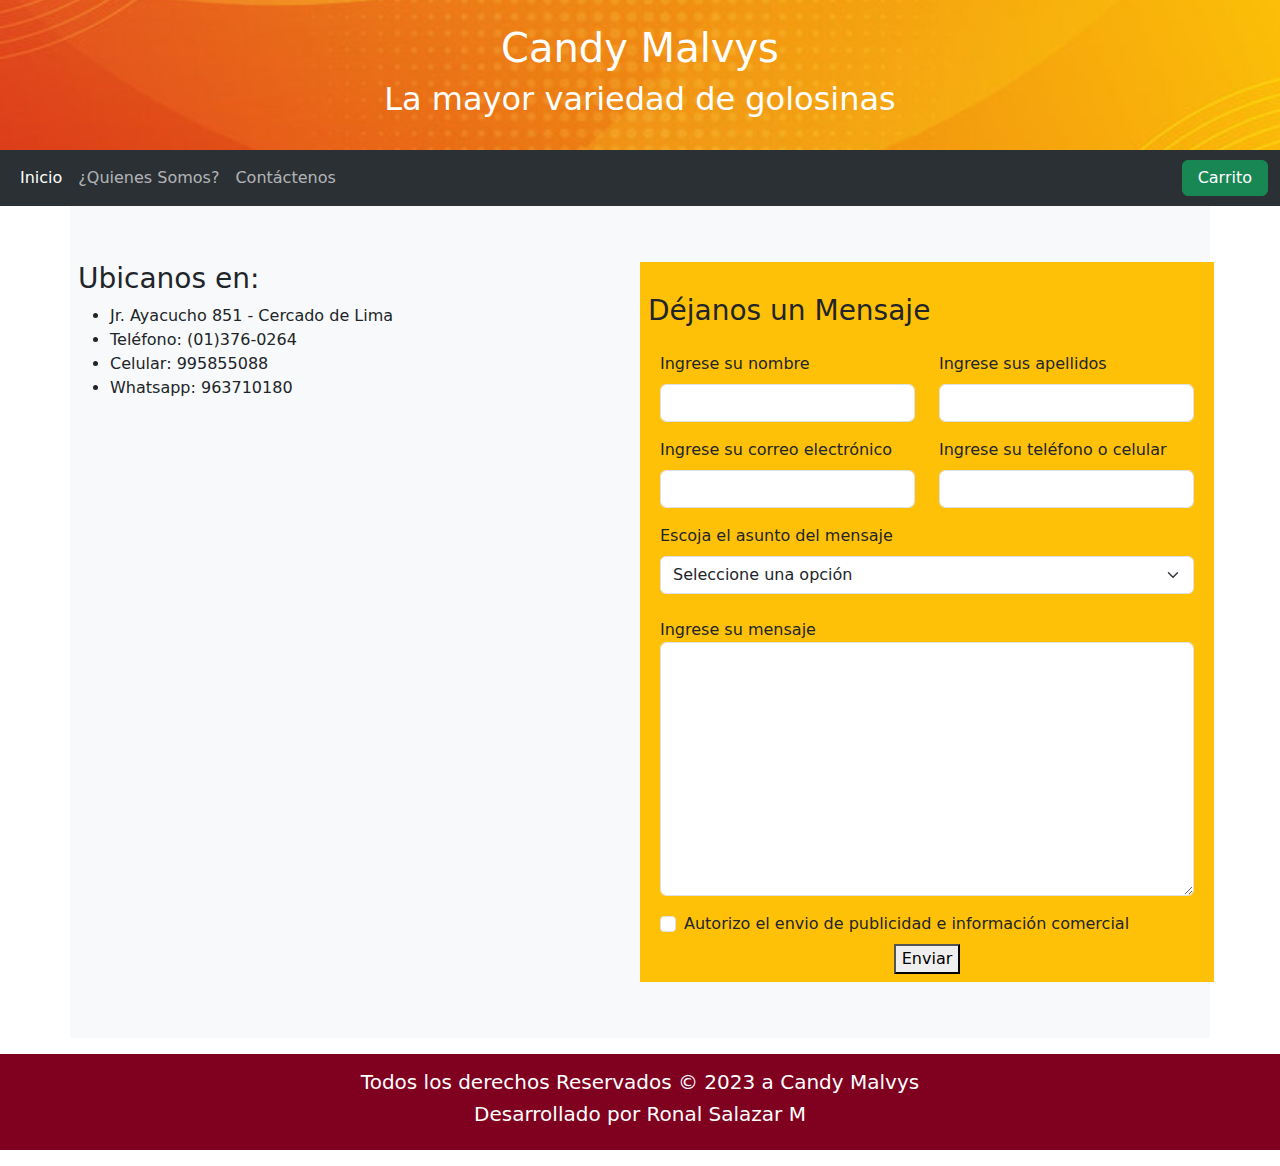
==== contacto.html @ 81bde7ea "Version-01" ====
<!DOCTYPE html>
<html lang="es">

<head>

    <meta charset="UTF-8">
    <meta http-equiv="X-UA-Compatible" content="IE=edge">
    <meta name="viewport" content="width=device-width, initial-scale=1.0">
    <!-- Icono que aparece junto  al nombre del título del sitio web -->
    <link rel="shortcut icon" href="img/favicon.png" type="image/x-icon">

    <!-- Cargar la libreria Bootstrap -->
    <link href="css/bootstrap.min.css" rel="stylesheet">
    <link rel="stylesheet" href="style.css">
    <title>Catálogo Candy Malvys</title>
</head>

<body>
    <header class=" bg-dark text-center text-white p-4"><!-- Encabezado -->
        <h1>Candy Malvys</h1> <!-- Título 1 -->
        <h2>La mayor variedad de golosinas</h2> <!-- Título 2 -->
    </header>

    <nav class="navbar navbar-expand-lg bg-body-tertiary bg-dark" data-bs-theme="dark">
        <div class="container-fluid">
            <button class="navbar-toggler" type="button" data-bs-toggle="collapse"
                data-bs-target="#navbarSupportedContent" aria-controls="navbarSupportedContent" aria-expanded="false"
                aria-label="Toggle navigation">
                <span class="navbar-toggler-icon"></span>
            </button>
            <div class="collapse navbar-collapse" id="navbarSupportedContent">
                <ul class="navbar-nav me-auto mb-2 mb-lg-0">
                    <li class="nav-item">
                        <a class="nav-link active" aria-current="page" href="index.html">Inicio</a>
                    </li>
                    <li class="nav-item">
                        <a class="nav-link" href="about.html">¿Quienes Somos?</a>
                    </li>
                    <li class="nav-item">
                        <a class="nav-link" href="contacto.html">Contáctenos</a>
                    </li>
                </ul>
                <form class="d-flex">
                  
                    <button class="btn btn-success" type="submit">Carrito</button>
                </form>
            </div>
        </div>
    </nav>

    <!-- Cuerpo principal -->
    <main class="container bg-light p-2">
        <div class="row">

            <section class="col-lg-6 my-5">
                <h3>Ubicanos en:</h3> <!-- título 3 -->
                
                <ul> <!-- lista desordenada -->
                    <li>Jr. Ayacucho 851 - Cercado de Lima</li> <!-- lista item -->
                    <li>Teléfono: (01)376-0264</li>
                    <li>Celular: 995855088</li>
                    <li>Whatsapp: 963710180</li>
                </ul>
                <!-- Insertando un mapa -->
                <iframe src="https://www.google.com/maps/embed?pb=!1m18!1m12!1m3!1d3901.8448212504463!2d-77.0308096850708!3d-12.054195945321014!2m3!1f0!2f0!3f0!3m2!1i1024!2i768!4f13.1!3m3!1m2!1s0x9105c8b99bbc53db%3A0xde4d615b1e53e2f5!2sJr.%20Ayacucho%20851%2C%20Lima%2015001!5e0!3m2!1ses!2spe!4v1679746642746!5m2!1ses!2spe" width="100%" height="450" style="border:0;" allowfullscreen="" loading="lazy" referrerpolicy="no-referrer-when-downgrade"></iframe>
            </section>

        

            <section class="col-lg-6 my-5 p-2 bg-warning">
                <h3 class="my-4">Déjanos un Mensaje</h3>
                <form>
                   <div class="container">
                        <div class="row">
                            <div class="col-lg-6 mb-3">
                            <label for="inputNombre" class="form-label">Ingrese su nombre</label>
                            <input type="text" class="form-control" id="inputNombre" maxlength=50 required >
                            </div>
                            <br>
                            <div class="col-lg-6 mb-3">
                                <label for="inputApellido" class="form-label">Ingrese sus apellidos</label>
                                <input type="text" class="form-control" id="inputApellido" maxlength=54 required >
                            </div>
                            <br>
                            <div  class="col-lg-6 mb-3">
                                <label for="inputEmail" class="form-label">Ingrese su correo electrónico</label>
                                <input type="email" class="form-control" id="inputEmail" maxlength=128 required>
                            </div>
                            <br>
                            <div class="col-lg-6 mb-3">
                                <label for="inputnumPhone" class="form-label">Ingrese su teléfono o celular</label>
                                <input type="text" class="form-control" id="inputnumPhone" maxlength="13" minlength="7" required>
                            </div>
                            <div >
                            
                        </div>
                    </div> 
                
                    <div class="row">
                        <div class="col-lg-12 mb-3">
                            <label for="inputState" class="form-label">Escoja el asunto del mensaje</label>
                            <select id="inputState" class="form-select">
                                <option value>Seleccione una opción</option>
                                <option value="comprarMayor">Comprar productos por mayor</option>
                                <option value="comprarMenor">Comprar productos por menor</option>
                                <option value="devolucionProducto">Consulta para devolución de producto</option>
                                <option value="consultaGeneral">Hacer consulta general</option>
                                
                            </select>
                        </div>
                        <br>
                        <div class="col-lg-12 my-2">
                            <label for="exampleFormControlTextarea1" >Ingrese su mensaje</label>
                            <textarea class="form-control" id="exampleFormControlTextarea1" cols="30" rows="10" required>
                            </textarea>
                        </div>
                        <div>
                        <div class="form-check col-lg-12 my-2">
                            <input class="form-check-input" type="checkbox" id="gridCheck" required>
                            <label class="form-check-label" for="gridCheck">
                            Autorizo el envio de publicidad e información comercial
                            </label>
                        </div>
                    </div>
                 

                    <div class="col-12 ">
                    <button  type="submit" class="btn-p  d-block m-auto ">Enviar</button>
                    </div>
                </form>
            </section>
        </div>
    </main>

    <footer class="footer  my-3 p-3" > <!-- Pie de página -->
        <p class="h5 text-center text-white ">Todos los derechos Reservados &copy; 2023 a Candy Malvys</p>
        <P class="h5 text-center text-white ">Desarrollado por Ronal Salazar M</P>
    </footer>
 <!-- Cargando funciones de Bootstrap -->
 <script src="js/bootstrap.min.js"></script>
</body>
</html>
---- style.css ----
header{
    background-image: url(img/header.jpg);
    background-position: center;
    background-size: cover;
    background-repeat: no-repeat;
}


.descripcion{
    color: firebrick;
}
.precioOriginal {
    font-size: 1.5em;
    color: burlywood;
    text-decoration: line-through;
}
.precioDescuento {
    font-size: 1.5em;
    font-weight: bold;
    color: firebrick;
}
.precioFinal {
    font-size: 2em;
    color: firebrick;
    font-weight: bold;
}
.btn{
    padding: 5px 15px;
  
}
.footer{
    background-color: #800020;
}
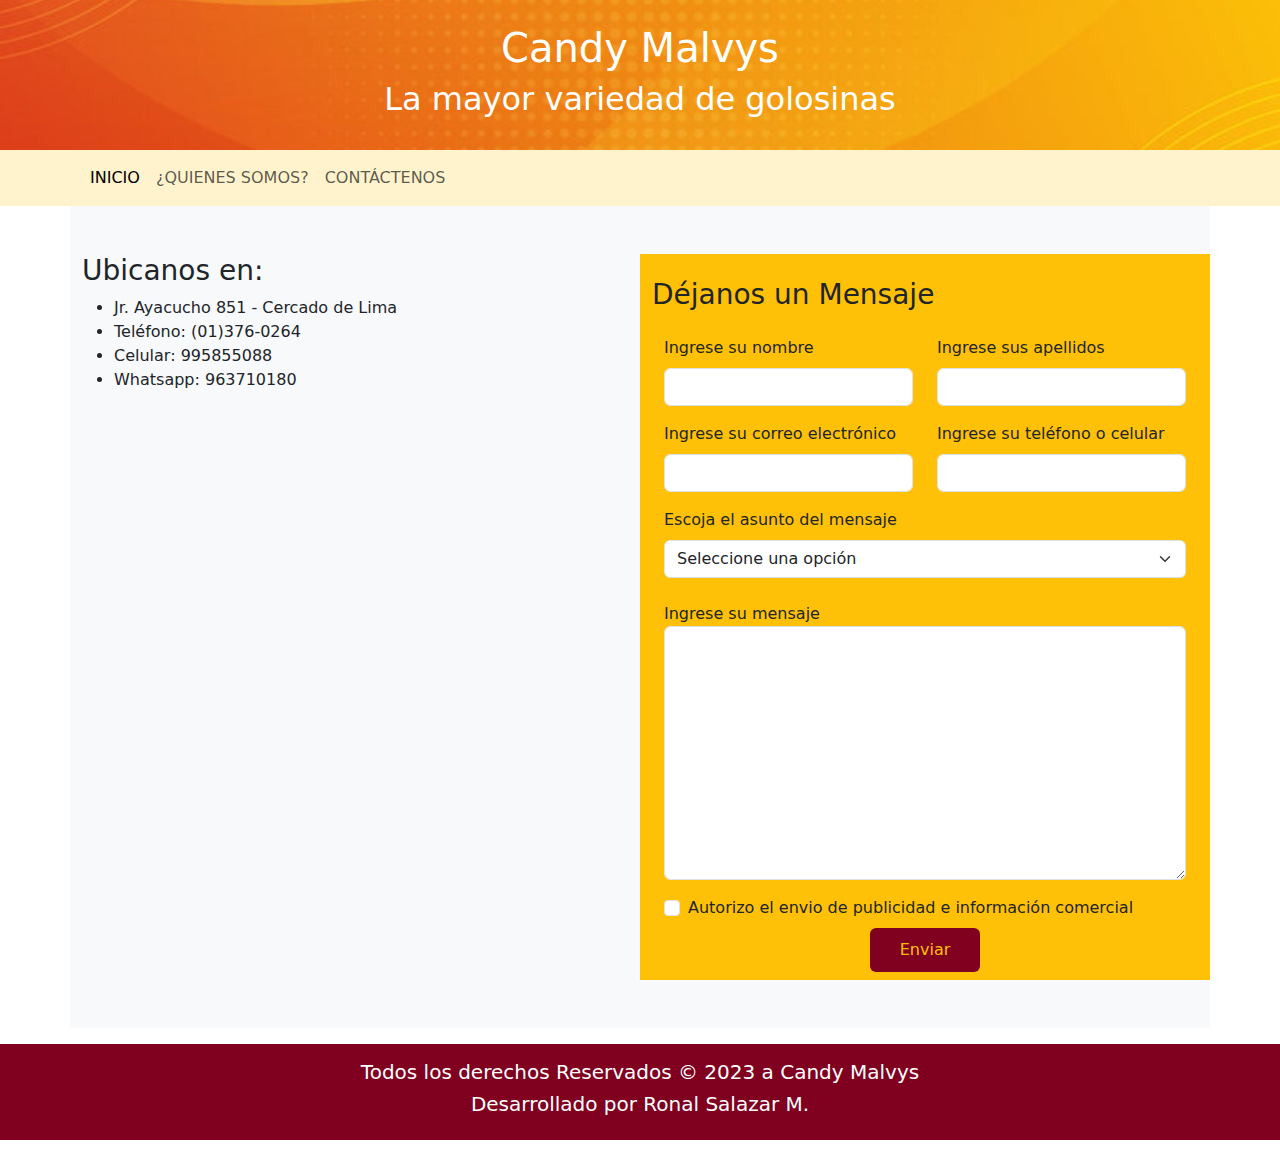
==== commit b5b2e579: "Version02" ====
--- a/contacto.html
+++ b/contacto.html
@@ -20,9 +20,9 @@
         <h1>Candy Malvys</h1> <!-- Título 1 -->
         <h2>La mayor variedad de golosinas</h2> <!-- Título 2 -->
     </header>
-
-    <nav class="navbar navbar-expand-lg bg-body-tertiary bg-dark" data-bs-theme="dark">
-        <div class="container-fluid">
+    <!-- Navegación -->
+    <nav class="navbar navbar-expand-lg p-2  bg-warning-subtle text-emphasis-warning">
+        <div class="container container-fluid">
             <button class="navbar-toggler" type="button" data-bs-toggle="collapse"
                 data-bs-target="#navbarSupportedContent" aria-controls="navbarSupportedContent" aria-expanded="false"
                 aria-label="Toggle navigation">
@@ -31,25 +31,22 @@
             <div class="collapse navbar-collapse" id="navbarSupportedContent">
                 <ul class="navbar-nav me-auto mb-2 mb-lg-0">
                     <li class="nav-item">
-                        <a class="nav-link active" aria-current="page" href="index.html">Inicio</a>
+                        <a class="nav-link active" aria-current="page" href="index.html">INICIO</a>
                     </li>
                     <li class="nav-item">
-                        <a class="nav-link" href="about.html">¿Quienes Somos?</a>
+                        <a class="nav-link" href="about.html">¿QUIENES SOMOS?</a>
                     </li>
                     <li class="nav-item">
-                        <a class="nav-link" href="contacto.html">Contáctenos</a>
+                        <a class="nav-link" href="contacto.html">CONTÁCTENOS</a>
                     </li>
                 </ul>
-                <form class="d-flex">
-                  
-                    <button class="btn btn-success" type="submit">Carrito</button>
-                </form>
+              
             </div>
         </div>
     </nav>
 
     <!-- Cuerpo principal -->
-    <main class="container bg-light p-2">
+    <main class="container bg-light">
         <div class="row">
 
             <section class="col-lg-6 my-5">
@@ -64,10 +61,9 @@
                 <!-- Insertando un mapa -->
                 <iframe src="https://www.google.com/maps/embed?pb=!1m18!1m12!1m3!1d3901.8448212504463!2d-77.0308096850708!3d-12.054195945321014!2m3!1f0!2f0!3f0!3m2!1i1024!2i768!4f13.1!3m3!1m2!1s0x9105c8b99bbc53db%3A0xde4d615b1e53e2f5!2sJr.%20Ayacucho%20851%2C%20Lima%2015001!5e0!3m2!1ses!2spe!4v1679746642746!5m2!1ses!2spe" width="100%" height="450" style="border:0;" allowfullscreen="" loading="lazy" referrerpolicy="no-referrer-when-downgrade"></iframe>
             </section>
+         
 
-        
-
-            <section class="col-lg-6 my-5 p-2 bg-warning">
+            <section class="col-lg-6 my-5  bg-warning ">
                 <h3 class="my-4">Déjanos un Mensaje</h3>
                 <form>
                    <div class="container">
@@ -125,16 +121,17 @@
                  
 
                     <div class="col-12 ">
-                    <button  type="submit" class="btn-p  d-block m-auto ">Enviar</button>
+                    <button  type="submit" class="btn-p   d-block m-auto mb-2 text-warning rounded">Enviar</button>
                     </div>
                 </form>
             </section>
         </div>
     </main>
-
-    <footer class="footer  my-3 p-3" > <!-- Pie de página -->
+    
+    <!-- Pie de página -->
+    <footer class="footer  my-3 p-3" > 
         <p class="h5 text-center text-white ">Todos los derechos Reservados &copy; 2023 a Candy Malvys</p>
-        <P class="h5 text-center text-white ">Desarrollado por Ronal Salazar M</P>
+        <P class="h5 text-center text-white ">Desarrollado por Ronal Salazar M.</P>
     </footer>
  <!-- Cargando funciones de Bootstrap -->
  <script src="js/bootstrap.min.js"></script>
--- a/style.css
+++ b/style.css
@@ -1,8 +1,9 @@
+/*Encabezado*/
 header{
     background-image: url(img/header.jpg);
-    background-position: center;
-    background-size: cover;
-    background-repeat: no-repeat;
+    background-position: center; /* centrar la imagen */
+    background-size: cover;  /* El ancho al máximo y la altura automático */
+    background-repeat: no-repeat; /* la imagen no se repite */
 }
 
 
@@ -24,10 +25,20 @@
     color: firebrick;
     font-weight: bold;
 }
+/* Estilos para el botón */
 .btn{
     padding: 5px 15px;
   
 }
+
+/* Estilos para el botón */
+.btn-p{
+    background-color:#800020; 
+    padding: 10px 30px;
+    border: none;
+}
+
+/* Estilos para el pie de página*/
 .footer{
     background-color: #800020;
 }